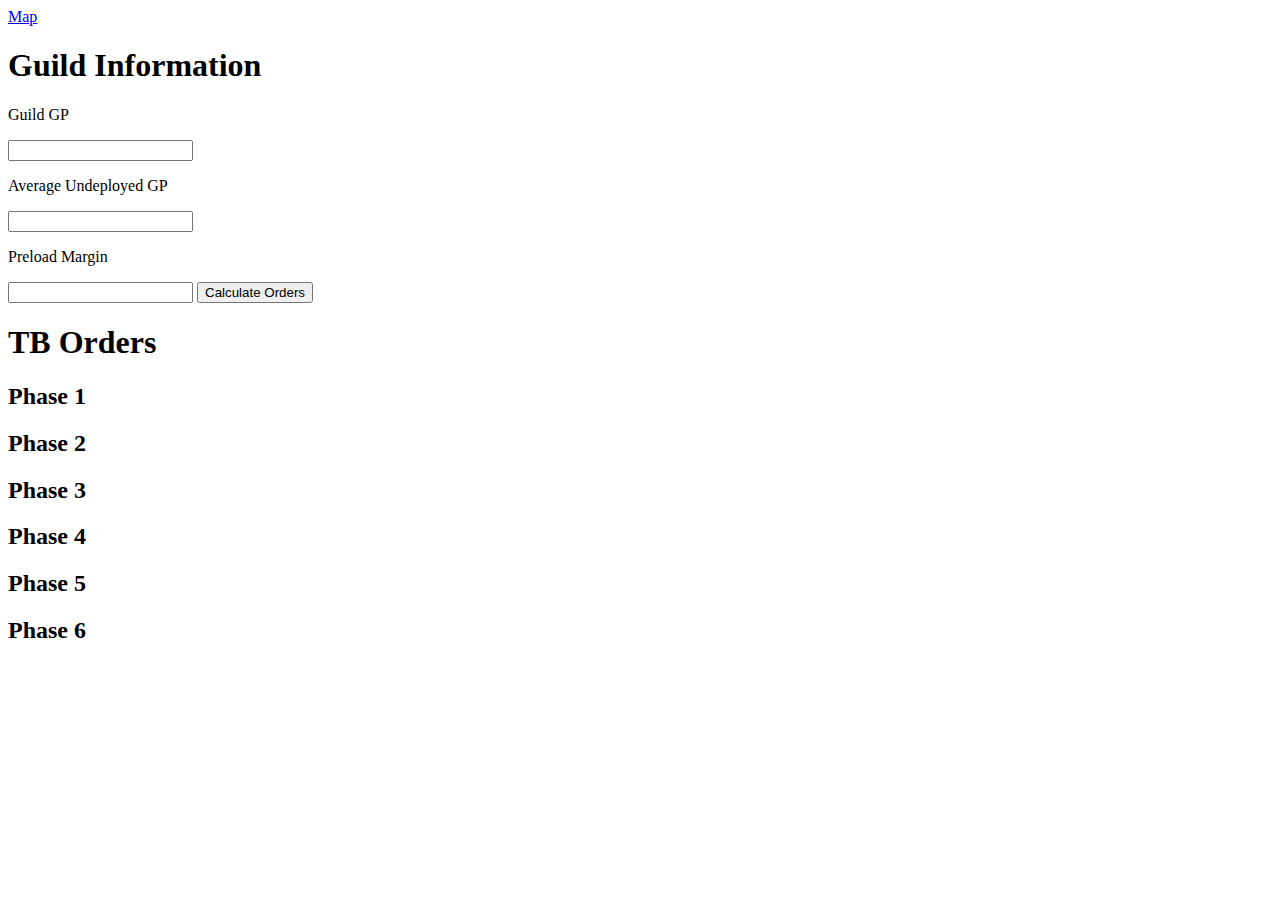
==== index.html @ ae2e8aa6 "initial commit" ====
<!DOCTYPE html>
<html lang="en">
<head>
    <meta charset="UTF-8">
    <meta name="viewport" content="width=device-width, initial-scale=1.0">
    <script src="script.js" defer></script>
    <link rel="stylesheet" href="styles.css">
    <title>ROTE | Calculator</title>
</head>
<body>
    <header>
        <nav>
            <a href="map.html">Map</a>
        </nav>
    </header>
    <main>
        <div class="information">
            <h1>Guild Information</h1>
            <p>Guild GP</p>
            <input id="guild-gp" type="text">
            <p>Average Undeployed GP</p>
            <input id="undeployed" type="text">
            <p>Preload Margin</p>
            <input id="preload" type="text">
            <button id="calculate" type="button">Calculate Orders</button>
        </div>
        <div class="orders">
            <h1>TB Orders</h1>
            <h2>Phase 1</h2>
            <div id="phase-1"></div>
            <h2>Phase 2</h2>
            <div id="phase-2"></div>
            <h2>Phase 3</h2>
            <div id="phase-3"></div>
            <h2>Phase 4</h2>
            <div id="phase-4"></div>
            <h2>Phase 5</h2>
            <div id="phase-5"></div>
            <h2>Phase 6</h2>
            <div id="phase-6"></div>
        </div>
    </main>
</body>
</html>
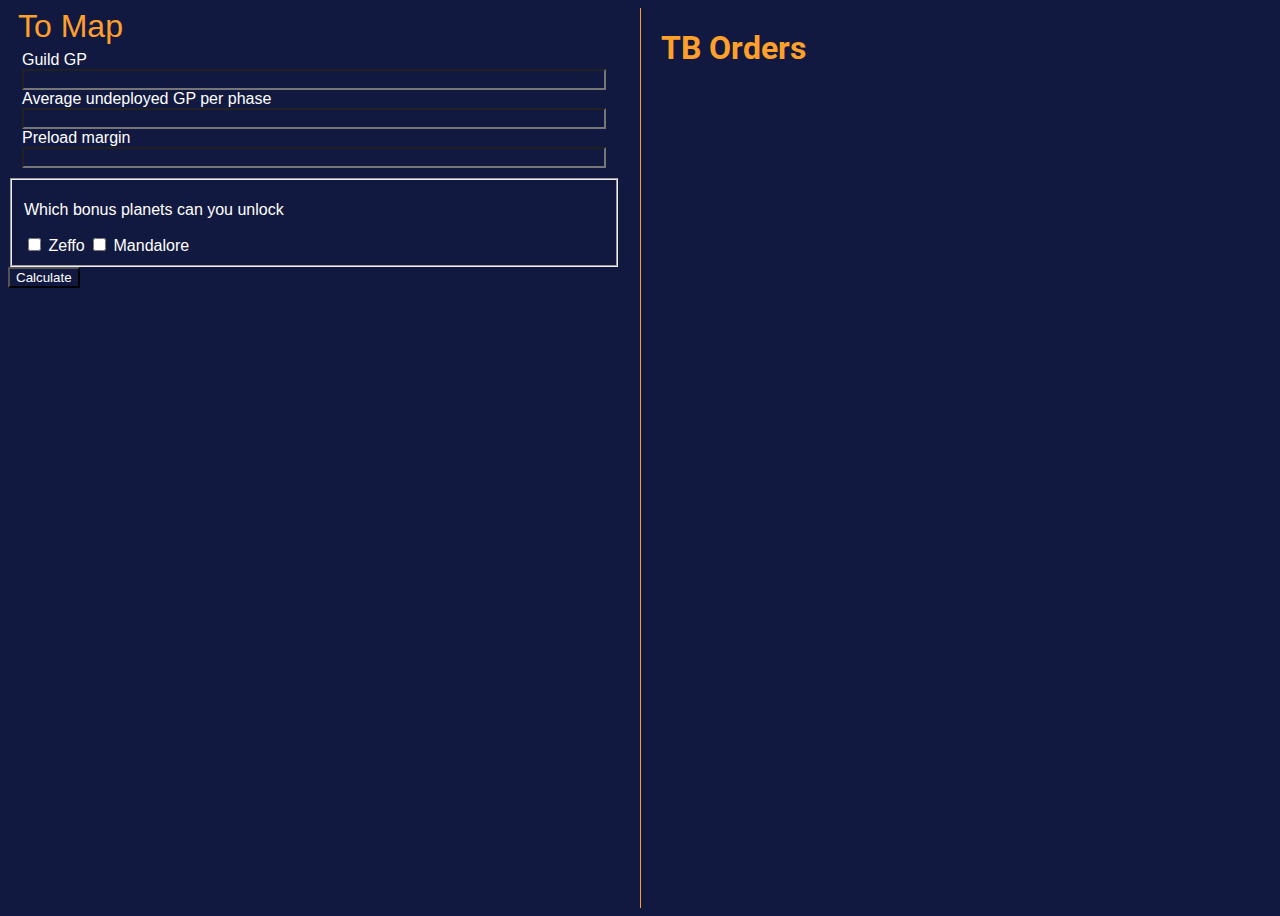
==== commit 4cf4bc3a: "code logic done" ====
--- a/index.html
+++ b/index.html
@@ -7,37 +7,40 @@
     <link rel="stylesheet" href="styles.css">
     <title>ROTE | Calculator</title>
 </head>
+<!--TODO
+ - Style the form
+ - Bonus Planets
+ - order generation
+ - mission generation
+ - map
+-->
 <body>
-    <header>
-        <nav>
-            <a href="map.html">Map</a>
-        </nav>
-    </header>
     <main>
-        <div class="information">
-            <h1>Guild Information</h1>
-            <p>Guild GP</p>
-            <input id="guild-gp" type="text">
-            <p>Average Undeployed GP</p>
-            <input id="undeployed" type="text">
-            <p>Preload Margin</p>
-            <input id="preload" type="text">
-            <button id="calculate" type="button">Calculate Orders</button>
-        </div>
+        <section class = "left">
+            <nav>
+                <a href="map.html">To Map</a>
+            </nav>
+            <form class="guildInfo">
+                <fieldset id="guild">
+                    <label for="guildGP">Guild GP</label>
+                    <input type="number" id="guildGP" name="guildGP" required>
+                    <label for="undeployed">Average undeployed GP per phase</label>
+                    <input type="number" id="undeployed" name="undeployed" required>
+                    <label for="preload">Preload margin</label>
+                    <input type="number" id="preload" name="preload" required>
+                </fieldset>
+                <fieldset id="bonusInfo">
+                    <p>Which bonus planets can you unlock</p>
+                    <input type="checkbox" id="Zeffo" name="Zeffo">
+                    <label for="Zeffo">Zeffo</label>
+                    <input type="checkbox" id="Mandalore" name="Mandalore">
+                    <label for="Mandalore">Mandalore</label>
+                </fieldset>
+                <button type="submit" id="calculate">Calculate</button>
+            </form>
+        </section>
         <div class="orders">
-            <h1>TB Orders</h1>
-            <h2>Phase 1</h2>
-            <div id="phase-1"></div>
-            <h2>Phase 2</h2>
-            <div id="phase-2"></div>
-            <h2>Phase 3</h2>
-            <div id="phase-3"></div>
-            <h2>Phase 4</h2>
-            <div id="phase-4"></div>
-            <h2>Phase 5</h2>
-            <div id="phase-5"></div>
-            <h2>Phase 6</h2>
-            <div id="phase-6"></div>
+            <h1 class = "heading">TB Orders</h1>
         </div>
     </main>
 </body>
--- a/styles.css
+++ b/styles.css
@@ -0,0 +1,72 @@
+@import url('https://fonts.googleapis.com/css2?family=Roboto:ital,wght@0,100..900;1,100..900&display=swap');
+:root {
+    --primary-color: #121940;
+    --secondary-color: #ffa02b;
+    --accent1-color: #dd1e2d;
+    --accent2-color: #48b0fa;
+    --accent3-color: #3aac2d;
+}
+
+* {
+    background-color: var(--primary-color);
+    color: white;
+    font-family: Arial, Helvetica, sans-serif;
+}
+main {
+    display: grid;
+    grid-template-columns: 1fr 1fr;
+}
+form {
+    margin-right: 20px;
+}
+.orders {
+    margin: 0;
+    padding-left: 20px;
+    border-left: 1px solid var(--secondary-color);
+    min-height: 100vh;
+}
+h1,h2, summary {
+    color: var(--secondary-color);
+    font-family: "Roboto", sans-serif;
+}
+h3 {
+    font-family: "Roboto", sans-serif;
+}
+.light {
+    color: var(--accent2-color);
+}
+.neutral {
+    color: var(--accent3-color);
+}
+.dark {
+    color: var(--accent1-color);
+}
+.planets {
+    border: 1px solid var(--secondary-color);
+    border-radius: 10px;
+    width: 50%;
+    margin-top: 10px;
+    padding-left: 10px;
+}
+summary {
+    font-weight: bold;
+    font-size: 1.5em;
+    border-bottom: 1px solid var(--secondary-color);
+    margin-bottom: 20px;
+}
+.hide {
+    display: none;
+}
+
+nav a{
+    text-decoration: none;
+    font-size: 2em;
+    color: var(--secondary-color);
+    margin-left: 10px;
+}
+
+#guild {
+    border: none;
+    display: flex;
+    flex-direction: column;
+}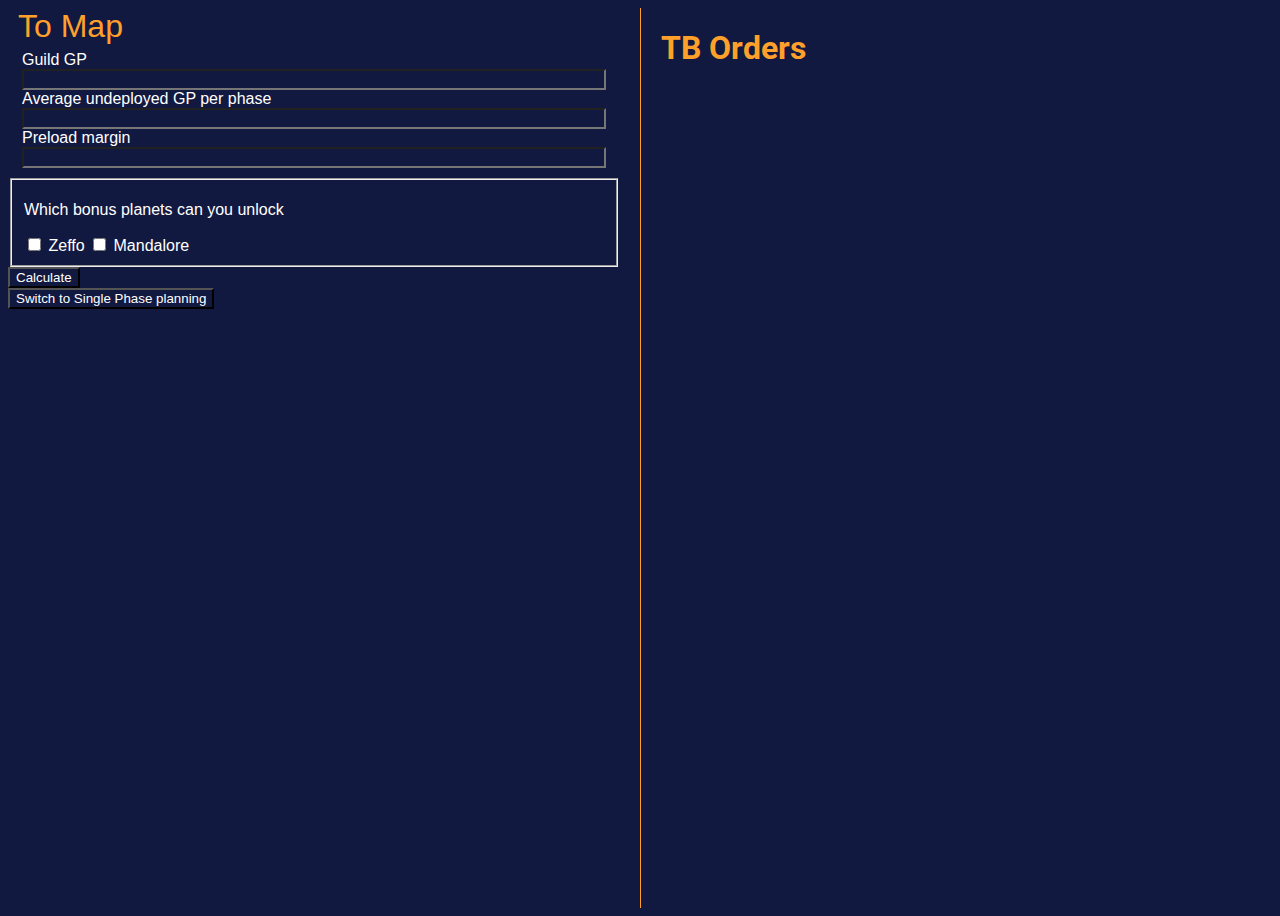
==== commit 56600316: "single phase logic" ====
--- a/index.html
+++ b/index.html
@@ -36,8 +36,50 @@
                     <input type="checkbox" id="Mandalore" name="Mandalore">
                     <label for="Mandalore">Mandalore</label>
                 </fieldset>
+                <fieldset class = "singlePhase hide">
+                    <label for="phaseNum">Phase Number</label>
+                    <input id="phaseNum" name="phaseNum" type="number">
+                    <fieldset class="darksidePhase">
+                        <label for="darkside">Dark side planet</label>
+                        <select id="darkside">
+                            <option value="Mustafar">Mustafar</option>
+                            <option value="Geonosis">Geonosis</option>
+                            <option value="Dathomir">Dathomir</option>
+                            <option value="Haven Medical Station">Haven Medical Station</option>
+                            <option value="Malachor">Malachor</option>
+                            <option value="Death Star">Death Star</option>
+                        </select>
+                        <input id="darksideGP" name="darksidedGP" type="number">
+                    </fieldset>
+                    <fieldset class="neutralPhase">
+                        <label for="neutral">Neutral planets</label>
+                        <select id="neutral">
+                            <option value="Corellia">Corellia</option>
+                            <option value="Felucia">Felucia</option>
+                            <option value="Tatooine">Tatooine</option>
+                            <option value="Kessel">Kessel</option>
+                            <option value="Vandor">Vandor</option>
+                            <option value="Hoth">Hoth</option>
+                        </select>
+                        <input id="neutralGP" name="neutralGP" type="number">
+                    </fieldset>
+                    <fieldset class="lightsidePhase">
+                        <label for="lightside">Light side planet</label>
+                        <select id="lightside">
+                            <option value="Coruscant">Coruscant</option>
+                            <option value="Bracca">Bracca</option>
+                            <option value="Kashyyyk">Kashyyyk</option>
+                            <option value="Lothal">Lothal</option>
+                            <option value="Ring of Kafrene">Ring of Kafrene</option>
+                            <option value="Scarif">Scarif</option>
+                        </select>
+                        <label for="lightsideGP">GP Preloaded</label>
+                        <input id="lightsideGP" name="lightsideGP" type="number">
+                    </fieldset>
+                </fieldset>
                 <button type="submit" id="calculate">Calculate</button>
             </form>
+            <button type="button" id="switch">Switch to Single Phase planning</button>
         </section>
         <div class="orders">
             <h1 class = "heading">TB Orders</h1>
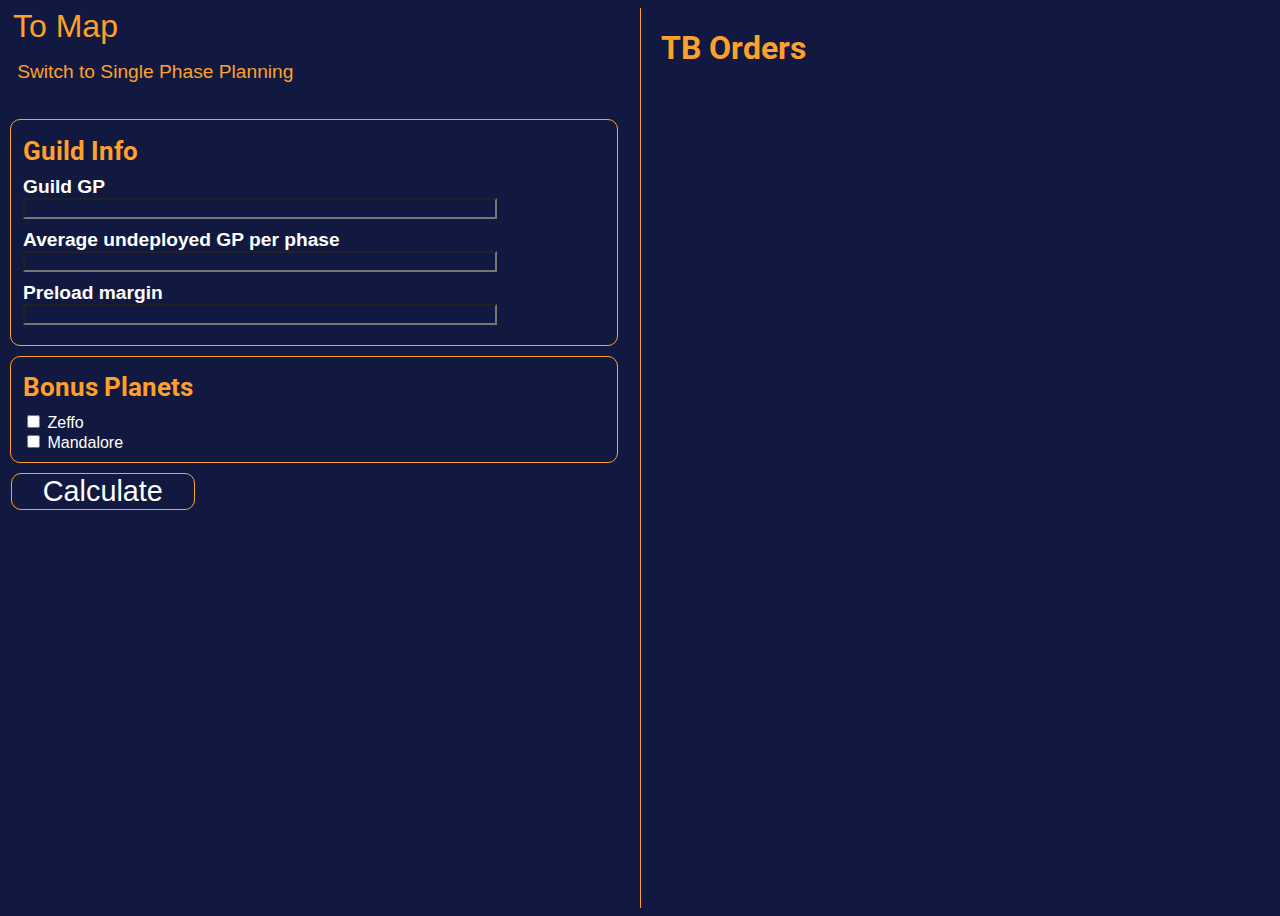
==== commit 5c420739: "form styling" ====
--- a/index.html
+++ b/index.html
@@ -3,8 +3,9 @@
 <head>
     <meta charset="UTF-8">
     <meta name="viewport" content="width=device-width, initial-scale=1.0">
-    <script src="script.js" defer></script>
+    <script src="script.js" type="module" defer></script>
     <link rel="stylesheet" href="styles.css">
+    <link rel="icon" type="image/png" href="images/planet_deathstar.png">
     <title>ROTE | Calculator</title>
 </head>
 <!--TODO
@@ -12,7 +13,6 @@
  - Bonus Planets
  - order generation
  - mission generation
- - map
 -->
 <body>
     <main>
@@ -20,8 +20,10 @@
             <nav>
                 <a href="map.html">To Map</a>
             </nav>
+            <button type="button" id="switch">Switch to Single Phase Planning</button>
             <form class="guildInfo">
                 <fieldset id="guild">
+                    <h1>Guild Info</h1>
                     <label for="guildGP">Guild GP</label>
                     <input type="number" id="guildGP" name="guildGP" required>
                     <label for="undeployed">Average undeployed GP per phase</label>
@@ -30,11 +32,15 @@
                     <input type="number" id="preload" name="preload" required>
                 </fieldset>
                 <fieldset id="bonusInfo">
-                    <p>Which bonus planets can you unlock</p>
-                    <input type="checkbox" id="Zeffo" name="Zeffo">
-                    <label for="Zeffo">Zeffo</label>
-                    <input type="checkbox" id="Mandalore" name="Mandalore">
-                    <label for="Mandalore">Mandalore</label>
+                    <h1>Bonus Planets</h1>
+                    <div>
+                        <input type="checkbox" id="Zeffo" name="Zeffo">
+                        <label for="Zeffo">Zeffo</label>
+                    </div>
+                    <div>
+                        <input type="checkbox" id="Mandalore" name="Mandalore">
+                        <label for="Mandalore">Mandalore</label>
+                    </div>
                 </fieldset>
                 <fieldset class = "singlePhase hide">
                     <label for="phaseNum">Phase Number</label>
@@ -79,7 +85,7 @@
                 </fieldset>
                 <button type="submit" id="calculate">Calculate</button>
             </form>
-            <button type="button" id="switch">Switch to Single Phase planning</button>
+            
         </section>
         <div class="orders">
             <h1 class = "heading">TB Orders</h1>
--- a/styles.css
+++ b/styles.css
@@ -62,11 +62,284 @@
     text-decoration: none;
     font-size: 2em;
     color: var(--secondary-color);
-    margin-left: 10px;
+    margin-left: 5px;
+    z-index: 20;
 }
 
 #guild {
     border: none;
     display: flex;
     flex-direction: column;
+}
+
+#background {
+    width: 100vw;
+    position: absolute;
+    top: 0;
+    left: 0;
+    z-index: -1;
+    overflow: hidden;
+}
+
+
+.map-planets > img {
+    background-color: transparent;
+    transition: all .2s ease-in-out;
+    position: absolute;
+    z-index: 1;
+}
+
+.map-planets > img:hover {
+    transform: scale(1.2);
+}
+
+.map {
+    background-image: url("./images/background.png");
+    background-position: center;
+    background-size: cover;
+    margin: 0;
+    height: 100vh;
+}
+
+.map > nav {
+    background-color: transparent;
+}
+.map > nav > a {
+    background-color: transparent;
+}
+.main-map {
+    background-color: transparent;
+    display: inline;
+}
+#Mustafar {
+    top: 78%;
+    left: 40%;
+}
+#Corellia {
+    top: 73%;
+    left: calc(50% - 38px);
+}
+
+#Coruscant {
+    top: 78%;
+    left: 55%;
+}
+
+#Geonosis {
+    top: 68%;
+    left: 33%;
+}
+
+#Dathomir {
+    top: 66%;
+    left: 22%;
+}
+
+#Haven-Medical-Station{
+    top: 53%;
+    left: 15%;
+}
+
+#Malachor {
+    top: 31%;
+    left: 12%;
+}
+
+#Death-Star {
+    top: 11%;
+    left: 15%;
+}
+
+#Felucia {
+    top: 55%;
+    left: 50%;
+}
+#Tatooine {
+    top: 40%;
+    left: 43%;
+}
+#Mandalore {
+    top: 30%;
+    left: 33%;
+}
+#Kessel{
+    top: 30%;
+    left: 52%;
+}
+#Vandor {
+    top: 20%;
+    left: 43%;
+}
+#Hoth {
+    top: 5%;
+    left: 55%;
+}
+#Bracca {
+    top: 64%;
+    left: 62%;
+}
+#Zeffo {
+    top: 45%;
+    left: 60%;
+}
+#Kashyyyk {
+    top: 60%;
+    left: 72%;
+}
+
+#Lothal {
+    top: 45%;
+    left: 80%;
+}
+
+#Ring-of-Kafrene {
+    height: 75px;
+    top: 28%;
+    left: 83%;
+}
+
+#Scarif {
+    top: 10%;
+    left: 80%;
+}
+
+.planetInfo{
+    display: block;
+    position: absolute;
+    top: 50%;
+    left: 50%;
+    background-color: rgba(0, 0, 0, 0.41);
+    z-index: 10;
+    width: 15%;
+    margin: 0;
+    padding: 0;
+    height: 0;
+    transition: height 0.5s ease-in-out;
+    overflow: hidden;
+    h1 {
+        background-color: transparent;
+        color: var(--accent3-color);
+        font-size: 1.2em;
+        margin: 0 0 10px 5px;
+    }
+    h2 {
+       background-color: transparent;
+        padding: 0;
+        margin: 0 0 0 5px;
+    }
+    p {
+        background-color: transparent;
+        margin: 0 0 10px 5px;
+    }
+}
+
+.planetInfo:hover {
+    display: block;
+    height: auto;
+}
+.planetInfo.open {
+    display: block;
+    height: auto;
+}
+.lines {
+    background-color: transparent;
+    position: absolute;
+    top: 0;
+    left: 0;
+}
+.lines line {
+    stroke-width: 5px;
+    z-index: -1;
+}
+.lines .dark {
+    stroke: var(--accent1-color);
+}
+.lines .light {
+    stroke: var(--accent2-color);
+}
+.lines .neutral {
+    stroke: var(--accent3-color);
+}
+.lines .bonus
+{
+    stroke: var(--secondary-color);
+}
+
+.map > nav
+{
+    position: relative;
+    z-index: 100;
+    padding-top: 5px;
+    padding-left: 5px;
+}
+
+#guild
+{
+    margin-top: 20px;
+    border: 1px solid var(--secondary-color);
+    color: var(--secondary-color);
+    border-radius: 10px;
+}
+#guild label
+{
+    font-weight: bold;
+    display: block;
+}
+#guild input {
+    width: 80%;
+    margin-bottom: 10px;
+}
+.guildInfo h1 {
+    color: var(--secondary-color);
+    font-size: 1.6em;
+    margin: 0;
+    margin-bottom: 10px;
+    margin-top: 10px;
+}
+.guildInfo label {
+    color: white;
+    font-size: 1.2em;
+}
+
+.guildInfo input {
+    text-decoration: none;
+}
+#calculate {
+    margin-top: 10px;
+    height: 200%;
+    width: 30%;
+    border: 1px solid var(--secondary-color);
+    border-radius: 10px;
+    text-decoration: none;
+    font-size: 1.8em;
+    margin-left: 0.5%;
+}
+#calculate:hover {
+    background-color: var(--secondary-color);
+    color: var(--primary-color);
+}
+#switch {
+    border: none;
+    color: var(--secondary-color);
+    border-radius: 5px;
+    font-size: 1.2em;
+    margin-left: 0.5%;
+    margin-top: 15px;
+    margin-bottom: 15px;
+}
+#bonusInfo {
+    border: 1px solid var(--secondary-color);
+    border-radius: 10px;
+    margin-top: 10px;
+    
+}
+
+#bonusInfo > p {
+    color: var(--secondary-color);
+    margin: 0;
+    font-size: 1.2em;
+    margin-bottom: 2%;
+}
+#bonusInfo label {
+    font-size: 1em;
 }